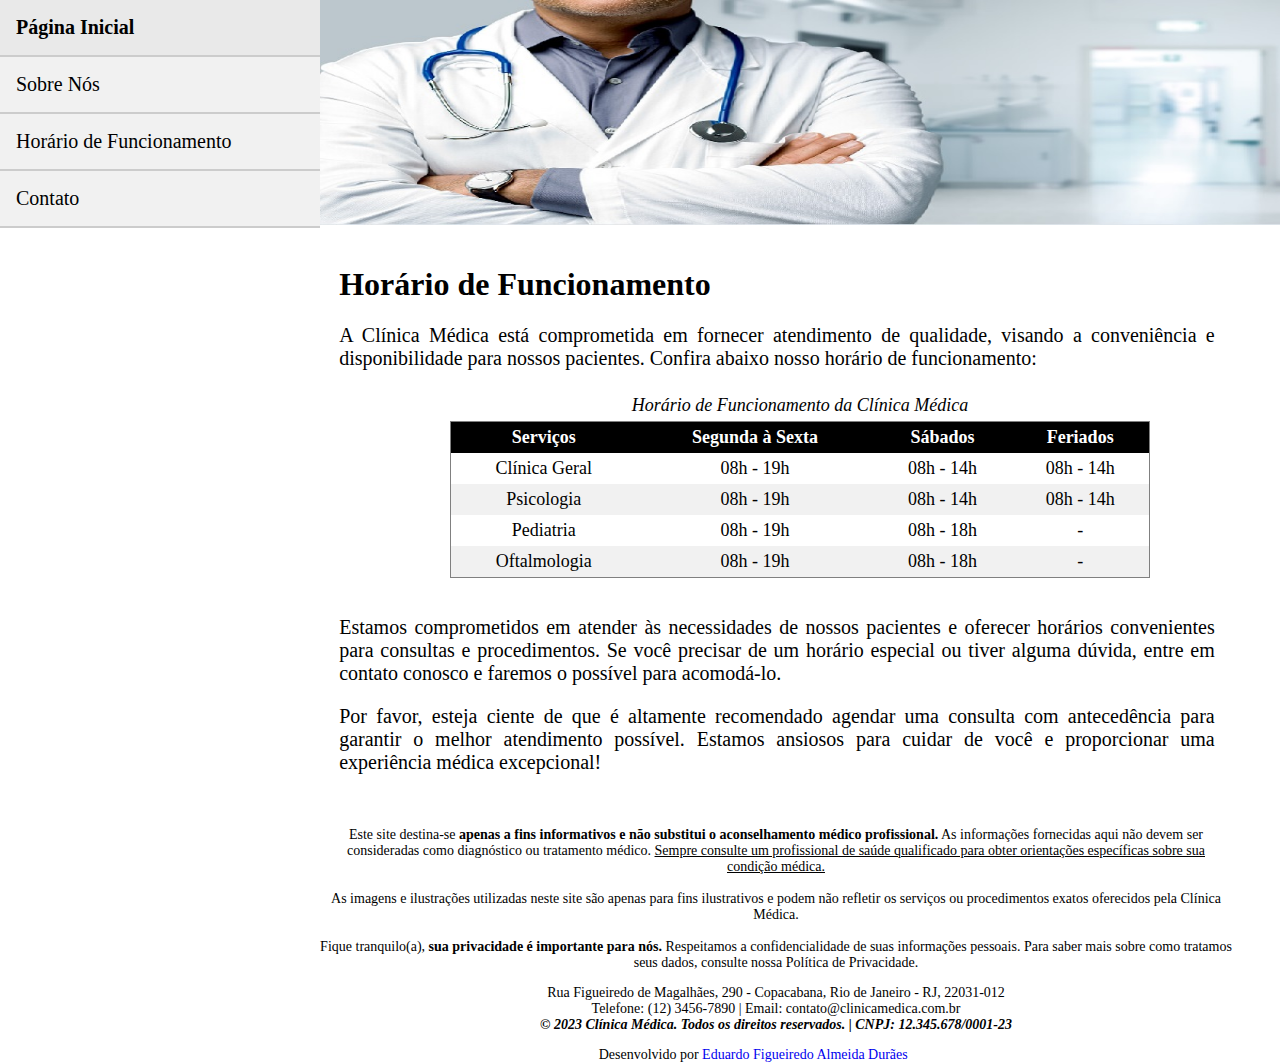
==== funcionamento.html @ 6839c46f "commit inicial" ====
<!DOCTYPE html>
<html lang="pt-br">
<head>
    <meta charset="UTF-8">
    <meta http-equiv="X-UA-Compatible" content="IE=edge">
    <meta name="viewport" content="width=device-width, initial-scale=1.0">
    <title>Desafio de Projeto - Módulo II - HTML I: Conceitos Básicos</title>
    <link rel="stylesheet" href="base.css">
</head>
<body>
    <div class="wrapper">
        <div class="menu">
            <ul>
                <li><a class="link" href="index.html">Página Inicial</a></li>
                <li><a class="link" href="sobre.html">Sobre Nós</a></li>
                <li><a class="link" href="funcionamento.html">Horário de Funcionamento</a></li>
                <li><a class="link" href="contato.html">Contato</a></li>
            </ul>
        </div>

        <div class="main">
            <div class="header">
                <img src="imagens/funcionamento.jpg">
            </div>
            
            <div class="funcionamento">
                <h1>Horário de Funcionamento</h1>

                <p>A Clínica Médica está comprometida em fornecer atendimento de qualidade, visando a conveniência e disponibilidade para nossos pacientes. Confira abaixo nosso horário de funcionamento:</p>

                <table summary="Esta tabela se refere aos alunos da Turma A" align="center" cellspacing="0" cellpadding="5">
                    <caption><i>Horário de Funcionamento da Clínica Médica</i></caption>
                    <thead>                    
                        <tr>
                            <th title="Serviços">Serviços</th>
                            <th title="Segunda à Sexta">Segunda à Sexta</th>
                            <th title="Sábados">Sábados</th>
                            <th title="Feriados">Feriados</th>
                        </tr>
                    </thead>
                    <tbody>
                        <tr>
                            <td>Clínica Geral</td>
                            <td>08h - 19h</td>
                            <td>08h - 14h</td>
                            <td>08h - 14h</td>
                        </tr>
                        <tr>
                            <td>Psicologia</td>
                            <td>08h - 19h</td>
                            <td>08h - 14h</td>
                            <td>08h - 14h</td>
                        </tr>
                        <tr>
                            <td>Pediatria</td>
                            <td>08h - 19h</td>
                            <td>08h - 18h</td>
                            <td>-</td>
                        </tr>
                        <tr>
                            <td>Oftalmologia</td>
                            <td>08h - 19h</td>
                            <td>08h - 18h</td>
                            <td>-</td>
                        </tr>
                    </tbody>
                </table>

                <br>

                <p>Estamos comprometidos em atender às necessidades de nossos pacientes e oferecer horários convenientes para consultas e procedimentos. Se você precisar de um horário especial ou tiver alguma dúvida, entre em contato conosco e faremos o possível para acomodá-lo.</p>

                <p>Por favor, esteja ciente de que é altamente recomendado agendar uma consulta com antecedência para garantir o melhor atendimento possível. Estamos ansiosos para cuidar de você e proporcionar uma experiência médica excepcional!</p>
            </div>
    
            <div class="footer">
                <p>Este site destina-se <strong>apenas a fins informativos e não substitui o aconselhamento médico profissional.</strong> As informações fornecidas aqui não devem ser consideradas como diagnóstico ou tratamento médico. <u>Sempre consulte um profissional de saúde qualificado para obter orientações específicas sobre sua condição médica.</u><br><br>

                As imagens e ilustrações utilizadas neste site são apenas para fins ilustrativos e podem não refletir os serviços ou procedimentos exatos oferecidos pela Clínica Médica.<br><br>

                Fique tranquilo(a), <strong>sua privacidade é importante para nós.</strong> Respeitamos a confidencialidade de suas informações pessoais. Para saber mais sobre como tratamos seus dados, consulte nossa Política de Privacidade.</p>
                
                <p>Rua Figueiredo de Magalhães, 290 - Copacabana, Rio de Janeiro - RJ, 22031-012 <br>
                Telefone: (12) 3456-7890 | Email: contato@clinicamedica.com.br<br>
                <strong><i>© 2023 Clínica Médica. Todos os direitos reservados. | CNPJ: 12.345.678/0001-23</i></p></strong>

                <p>Desenvolvido por <a href="https://github.com/eduardofaduraes">Eduardo Figueiredo Almeida Durães</a></p>
            </div>
        </div>
    </div>
</body>
</html>
---- base.css ----
html, body {
    margin: 0;
}

body {
    display: flex;
    justify-content: center;
}

.wrapper {
    width: 100%;
    display: flex;
    margin: 0 auto;
    background-color: white;
}

.descricao{
    padding: 2%;
}

.descricao p{
    font-size: 20px;
    text-align: justify;
    padding-right: 5%;
}

.sobrenos{
    padding: 2%;
}

.sobrenos p{
    font-size: 20px;
    text-align: justify;
    padding-right: 5%;
}

.funcionamento{
    padding: 2%;
}

.funcionamento p{
    font-size: 20px;
    text-align: justify;
    padding-right: 5%;
}

.funcionamento caption{
    font-size: 18px;
}

.footer{
    background-color: rgb(255, 255, 255);
    height: 225px;
}

.footer p{
    font-size: 14px;
    text-align: center;
    padding-right: 5%;
}

.footer a{
    font-size: 14px;
    text-align: center;
    padding-right: 5%;
    text-decoration: none;
    cursor: pointer;
}

img{
    width: 100%;
    height: 100%;
}

.main{
    display: flex;
    flex-flow: column;
    width: 75%;
}

.menu{
    width: 25%;
    margin: 0; 
    padding: 0;
    text-align:center;
}

.menu ul li{
    margin: 0; 
    padding: 0px;
    border-bottom: 1px solid #CCC;
    text-align: left;
    list-style-type: none;
}

ul{
    margin-top: 0px; 
    padding: 0px;
}

.menu a:link{
    background: #f1f1f1;
    text-decoration: none;
    padding: 16px;
    display: block;
    font-size: 20px;
}

.menu a:hover{
    background: #e9e9e9;
    color: #000;
    font-weight: bold;
    cursor: pointer;
}

.link{
    margin: 0; 
    padding: 0px;
    border-bottom: 1px solid #CCC;
    font-size: larger;
    color: #000;
    text-align: left;
    list-style-type: none;
}

.header {
    height: 225px;
}

.content {
    background-color: white;
    min-height: 300px;
    padding: 20px;
}

table tbody tr:nth-child(even){
    background-color: #f1f1f1;
}

table tbody tr:hover td{
    background-color: #e9e9e9;
    cursor: pointer;
}

table{
    width: 700px;
    border: solid 1px grey;
    text-align: center;
    font-size: 18px;
}

table thead th{
    background-color: black;
    color: white;
}

table tfoot th{
    background-color: lightgrey;
}

caption{
    padding: 5px;
    font-size: 18px;
}

.contato{
    display: flex;
    padding: 2%;
}

.formulario{
    padding: 5px;
}

.mapa{
    padding-left: 2%;
    padding-right: 5%;
}

.mapa p{
    font-size: 18px;
    margin-top: -2%;
}

.cabecalho p{
    font-size: 18px;
    margin-top: -2%;
    margin-bottom: -0.1%;
}

label{
    font-size: 18px;
}

input, textarea {
    border: 2px solid grey;
    border-radius: 4px;
    width: 100%;
    padding: 12px 20px;
    margin: 8px 0;
    font: 18px;
    box-sizing: border-box;
}

.limpar{
    background-color: red;
    border-radius: 4px;
    font-size: 15px;
    color: white;
    padding: 3%;
}

.cadastrar{
    background-color: lightgrey;
    border-radius: 4px;
    font-size: 15px;
    padding: 3%;
}

.limpar:hover{
    background-color: rgb(255, 94, 94);
    color: fff;
    cursor: pointer;
}

.cadastrar:hover{
    background-color: #e9e9e9;
    cursor: pointer;
}
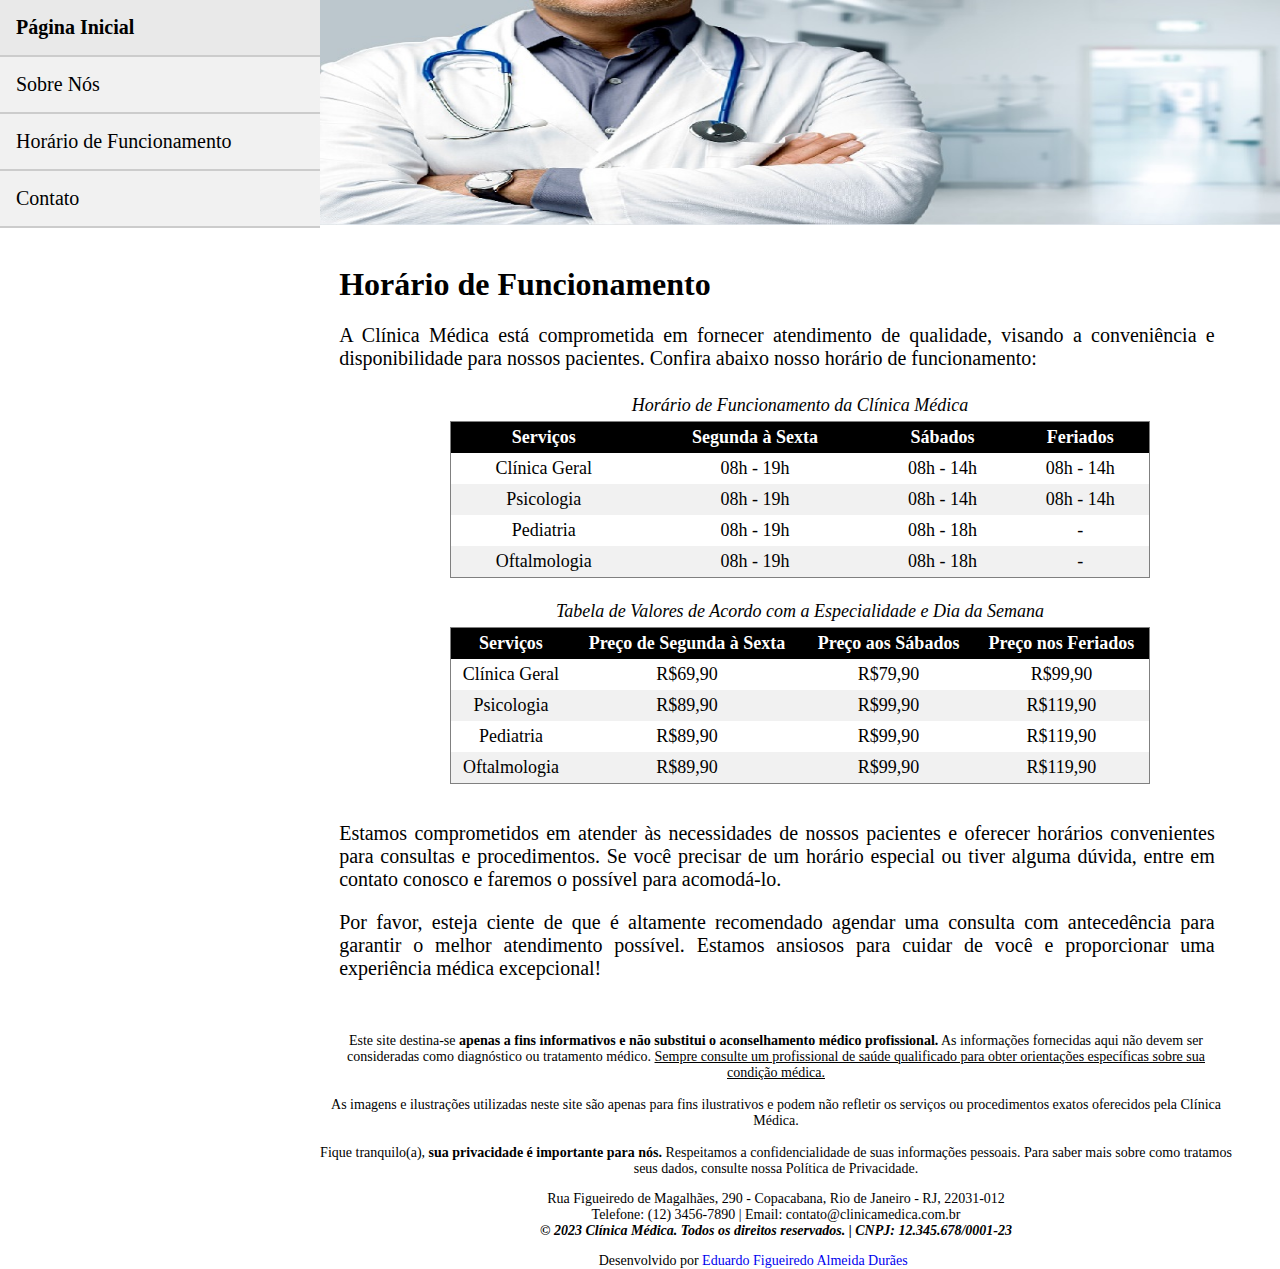
==== commit 8efdc6e4: "segundo commit" ====
--- a/funcionamento.html
+++ b/funcionamento.html
@@ -28,7 +28,7 @@
 
                 <p>A Clínica Médica está comprometida em fornecer atendimento de qualidade, visando a conveniência e disponibilidade para nossos pacientes. Confira abaixo nosso horário de funcionamento:</p>
 
-                <table summary="Esta tabela se refere aos alunos da Turma A" align="center" cellspacing="0" cellpadding="5">
+                <table summary="Esta tabela se refere ao Horário de Funcionamento da nossa Clínica Médica." align="center" cellspacing="0" cellpadding="5">
                     <caption><i>Horário de Funcionamento da Clínica Médica</i></caption>
                     <thead>                    
                         <tr>
@@ -68,6 +68,46 @@
 
                 <br>
 
+                <table summary="Esta tabela se refere aos preços dos atencimentos de acordo com a especialidade e o dia da semana." align="center" cellspacing="0" cellpadding="5">
+                    <caption><i>Tabela de Valores de Acordo com a Especialidade e Dia da Semana</i></caption>
+                    <thead>                    
+                        <tr>
+                            <th title="Serviços">Serviços</th>
+                            <th title="Preço de Segunda à Sexta">Preço de Segunda à Sexta</th>
+                            <th title="Preço aos Sábados">Preço aos Sábados</th>
+                            <th title="Preço nos Feriados">Preço nos Feriados</th>
+                        </tr>
+                    </thead>
+                    <tbody>
+                        <tr>
+                            <td>Clínica Geral</td>
+                            <td>R$69,90</td>
+                            <td>R$79,90</td>
+                            <td>R$99,90</td>
+                        </tr>
+                        <tr>
+                            <td>Psicologia</td>
+                            <td>R$89,90</td>
+                            <td>R$99,90</td>
+                            <td>R$119,90</td>
+                        </tr>
+                        <tr>
+                            <td>Pediatria</td>
+                            <td>R$89,90</td>
+                            <td>R$99,90</td>
+                            <td>R$119,90</td>
+                        </tr>
+                        <tr>
+                            <td>Oftalmologia</td>
+                            <td>R$89,90</td>
+                            <td>R$99,90</td>
+                            <td>R$119,90</td>
+                        </tr>
+                    </tbody>
+                </table>
+
+                <br>
+
                 <p>Estamos comprometidos em atender às necessidades de nossos pacientes e oferecer horários convenientes para consultas e procedimentos. Se você precisar de um horário especial ou tiver alguma dúvida, entre em contato conosco e faremos o possível para acomodá-lo.</p>
 
                 <p>Por favor, esteja ciente de que é altamente recomendado agendar uma consulta com antecedência para garantir o melhor atendimento possível. Estamos ansiosos para cuidar de você e proporcionar uma experiência médica excepcional!</p>
